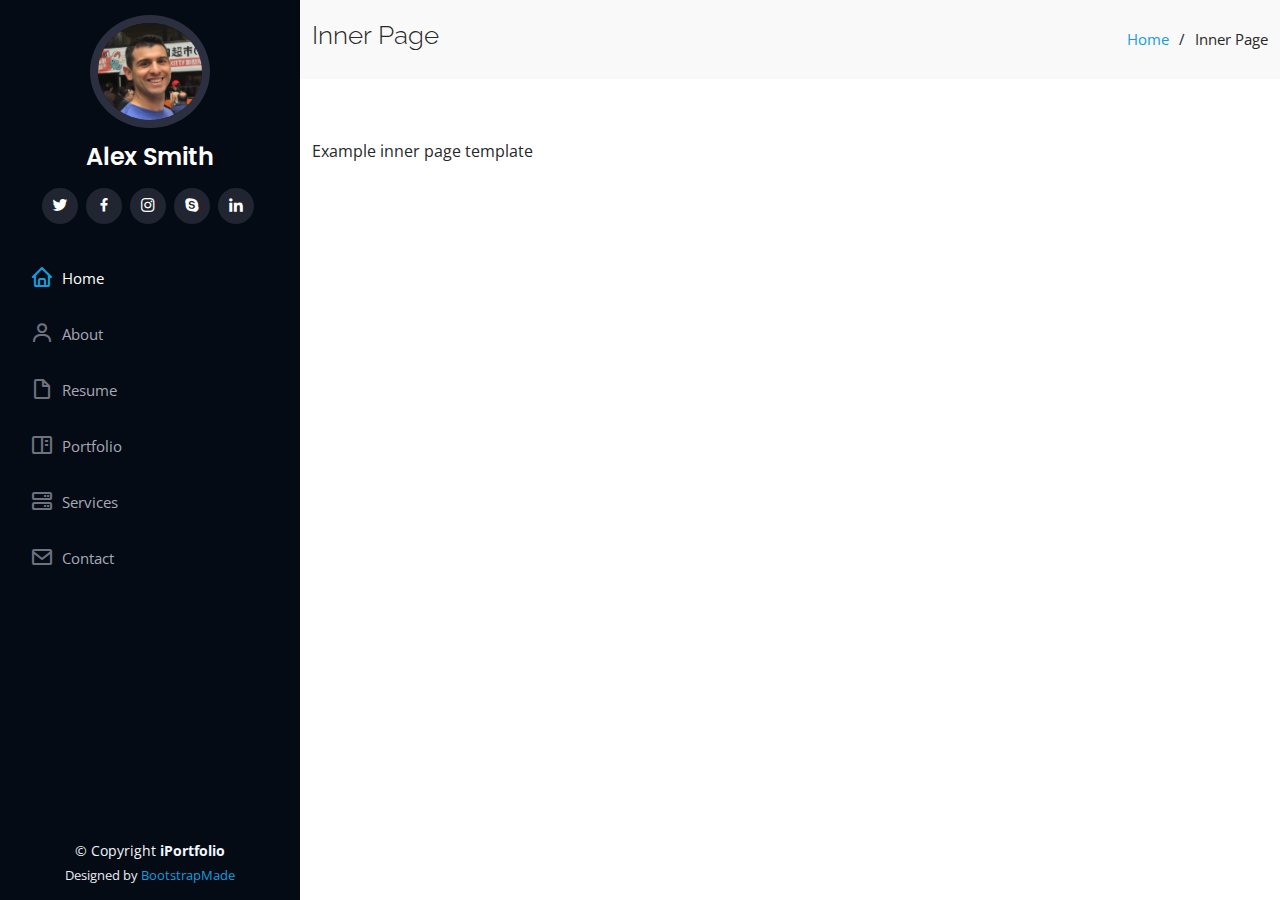
==== inner-page.html @ 36f92e46 "initial commit" ====
<!DOCTYPE html>
<html lang="en">

<head>
  <meta charset="utf-8">
  <meta content="width=device-width, initial-scale=1.0" name="viewport">

  <title>Inner Page - iPortfolio Bootstrap Template</title>
  <meta content="" name="description">
  <meta content="" name="keywords">

  <!-- Favicons -->
  <link href="assets/img/favicon.png" rel="icon">
  <link href="assets/img/apple-touch-icon.png" rel="apple-touch-icon">

  <!-- Google Fonts -->
  <link href="https://fonts.googleapis.com/css?family=Open+Sans:300,300i,400,400i,600,600i,700,700i|Raleway:300,300i,400,400i,500,500i,600,600i,700,700i|Poppins:300,300i,400,400i,500,500i,600,600i,700,700i" rel="stylesheet">

  <!-- Vendor CSS Files -->
  <link href="assets/vendor/aos/aos.css" rel="stylesheet">
  <link href="assets/vendor/bootstrap/css/bootstrap.min.css" rel="stylesheet">
  <link href="assets/vendor/bootstrap-icons/bootstrap-icons.css" rel="stylesheet">
  <link href="assets/vendor/boxicons/css/boxicons.min.css" rel="stylesheet">
  <link href="assets/vendor/glightbox/css/glightbox.min.css" rel="stylesheet">
  <link href="assets/vendor/swiper/swiper-bundle.min.css" rel="stylesheet">

  <!-- Template Main CSS File -->
  <link href="assets/css/style.css" rel="stylesheet">

  <!-- =======================================================
  * Template Name: iPortfolio - v3.8.1
  * Template URL: https://bootstrapmade.com/iportfolio-bootstrap-portfolio-websites-template/
  * Author: BootstrapMade.com
  * License: https://bootstrapmade.com/license/
  ======================================================== -->
</head>

<body>

  <!-- ======= Mobile nav toggle button ======= -->
  <i class="bi bi-list mobile-nav-toggle d-xl-none"></i>

  <!-- ======= Header ======= -->
  <header id="header">
    <div class="d-flex flex-column">

      <div class="profile">
        <img src="assets/img/profile-img.jpg" alt="" class="img-fluid rounded-circle">
        <h1 class="text-light"><a href="index.html">Alex Smith</a></h1>
        <div class="social-links mt-3 text-center">
          <a href="#" class="twitter"><i class="bx bxl-twitter"></i></a>
          <a href="#" class="facebook"><i class="bx bxl-facebook"></i></a>
          <a href="#" class="instagram"><i class="bx bxl-instagram"></i></a>
          <a href="#" class="google-plus"><i class="bx bxl-skype"></i></a>
          <a href="#" class="linkedin"><i class="bx bxl-linkedin"></i></a>
        </div>
      </div>

      <nav id="navbar" class="nav-menu navbar">
        <ul>
          <li><a href="#hero" class="nav-link scrollto active"><i class="bx bx-home"></i> <span>Home</span></a></li>
          <li><a href="#about" class="nav-link scrollto"><i class="bx bx-user"></i> <span>About</span></a></li>
          <li><a href="#resume" class="nav-link scrollto"><i class="bx bx-file-blank"></i> <span>Resume</span></a></li>
          <li><a href="#portfolio" class="nav-link scrollto"><i class="bx bx-book-content"></i> <span>Portfolio</span></a></li>
          <li><a href="#services" class="nav-link scrollto"><i class="bx bx-server"></i> <span>Services</span></a></li>
          <li><a href="#contact" class="nav-link scrollto"><i class="bx bx-envelope"></i> <span>Contact</span></a></li>
        </ul>
      </nav><!-- .nav-menu -->
    </div>
  </header><!-- End Header -->

  <main id="main">

    <!-- ======= Breadcrumbs ======= -->
    <section class="breadcrumbs">
      <div class="container">

        <div class="d-flex justify-content-between align-items-center">
          <h2>Inner Page</h2>
          <ol>
            <li><a href="index.html">Home</a></li>
            <li>Inner Page</li>
          </ol>
        </div>

      </div>
    </section><!-- End Breadcrumbs -->

    <section class="inner-page">
      <div class="container">
        <p>
          Example inner page template
        </p>
      </div>
    </section>

  </main><!-- End #main -->

  <!-- ======= Footer ======= -->
  <footer id="footer">
    <div class="container">
      <div class="copyright">
        &copy; Copyright <strong><span>iPortfolio</span></strong>
      </div>
      <div class="credits">
        <!-- All the links in the footer should remain intact. -->
        <!-- You can delete the links only if you purchased the pro version. -->
        <!-- Licensing information: https://bootstrapmade.com/license/ -->
        <!-- Purchase the pro version with working PHP/AJAX contact form: https://bootstrapmade.com/iportfolio-bootstrap-portfolio-websites-template/ -->
        Designed by <a href="https://bootstrapmade.com/">BootstrapMade</a>
      </div>
    </div>
  </footer><!-- End  Footer -->

  <a href="#" class="back-to-top d-flex align-items-center justify-content-center"><i class="bi bi-arrow-up-short"></i></a>

  <!-- Vendor JS Files -->
  <script src="assets/vendor/purecounter/purecounter_vanilla.js"></script>
  <script src="assets/vendor/aos/aos.js"></script>
  <script src="assets/vendor/bootstrap/js/bootstrap.bundle.min.js"></script>
  <script src="assets/vendor/glightbox/js/glightbox.min.js"></script>
  <script src="assets/vendor/isotope-layout/isotope.pkgd.min.js"></script>
  <script src="assets/vendor/swiper/swiper-bundle.min.js"></script>
  <script src="assets/vendor/typed.js/typed.min.js"></script>
  <script src="assets/vendor/waypoints/noframework.waypoints.js"></script>
  <script src="assets/vendor/php-email-form/validate.js"></script>

  <!-- Template Main JS File -->
  <script src="assets/js/main.js"></script>

</body>

</html>
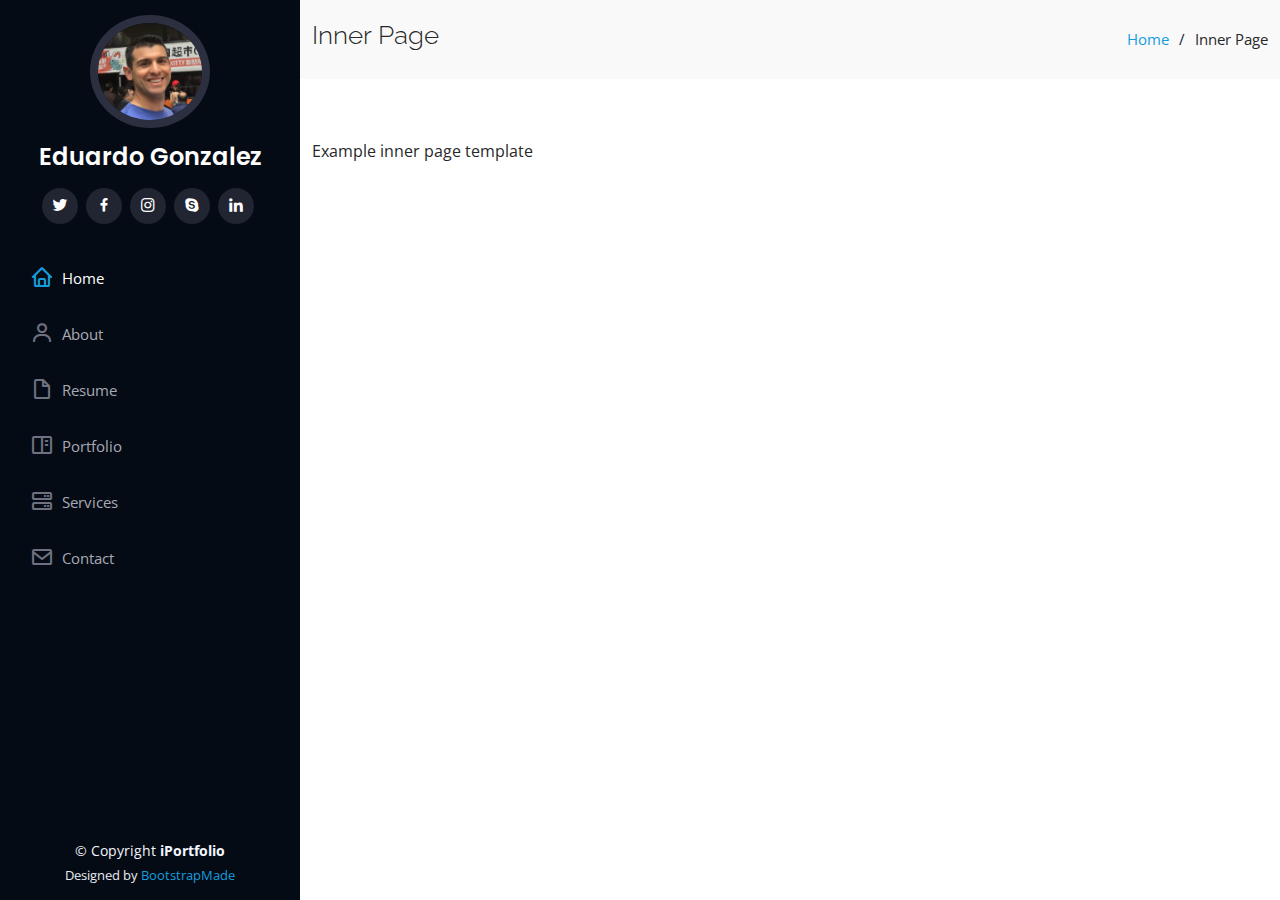
==== commit 2e77b7e6: "contact info" ====
--- a/inner-page.html
+++ b/inner-page.html
@@ -46,7 +46,7 @@
 
       <div class="profile">
         <img src="assets/img/profile-img.jpg" alt="" class="img-fluid rounded-circle">
-        <h1 class="text-light"><a href="index.html">Alex Smith</a></h1>
+        <h1 class="text-light"><a href="index.html">Eduardo Gonzalez</a></h1>
         <div class="social-links mt-3 text-center">
           <a href="#" class="twitter"><i class="bx bxl-twitter"></i></a>
           <a href="#" class="facebook"><i class="bx bxl-facebook"></i></a>
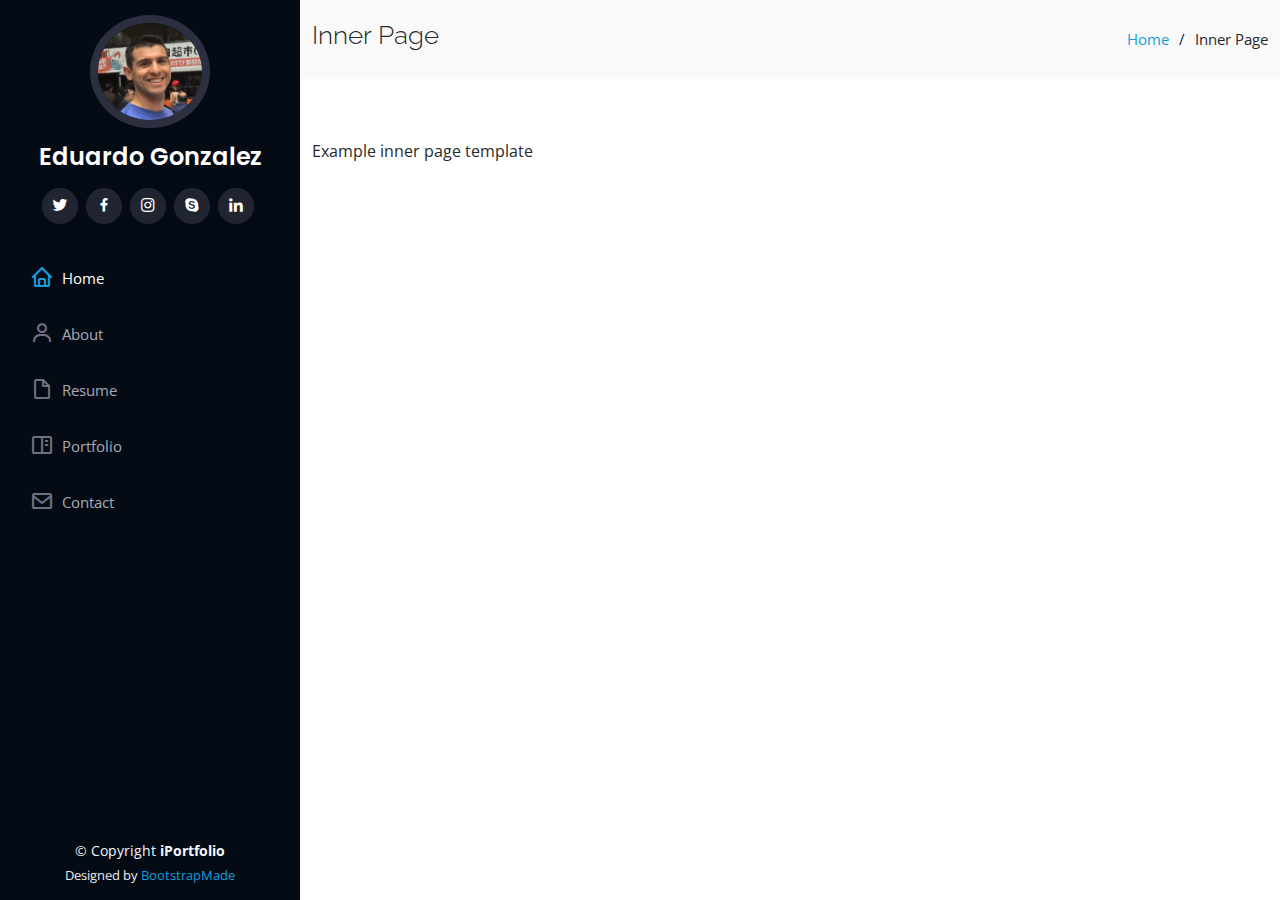
==== commit d20c9cf6: "delete services section" ====
--- a/inner-page.html
+++ b/inner-page.html
@@ -62,7 +62,6 @@
           <li><a href="#about" class="nav-link scrollto"><i class="bx bx-user"></i> <span>About</span></a></li>
           <li><a href="#resume" class="nav-link scrollto"><i class="bx bx-file-blank"></i> <span>Resume</span></a></li>
           <li><a href="#portfolio" class="nav-link scrollto"><i class="bx bx-book-content"></i> <span>Portfolio</span></a></li>
-          <li><a href="#services" class="nav-link scrollto"><i class="bx bx-server"></i> <span>Services</span></a></li>
           <li><a href="#contact" class="nav-link scrollto"><i class="bx bx-envelope"></i> <span>Contact</span></a></li>
         </ul>
       </nav><!-- .nav-menu -->
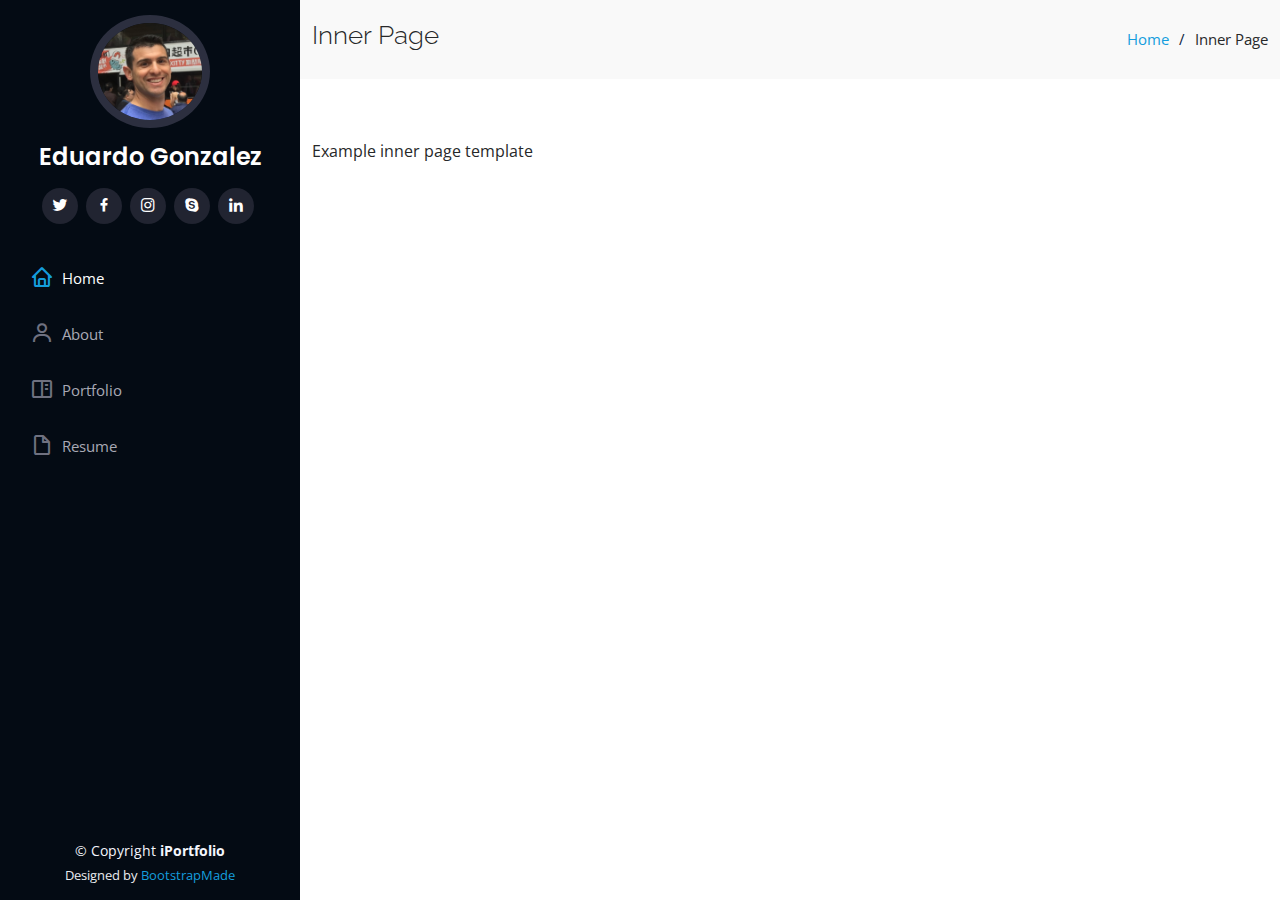
==== commit 46cf663f: "skills summary" ====
--- a/inner-page.html
+++ b/inner-page.html
@@ -5,7 +5,7 @@
   <meta charset="utf-8">
   <meta content="width=device-width, initial-scale=1.0" name="viewport">
 
-  <title>Inner Page - iPortfolio Bootstrap Template</title>
+  <title>Eduardo Gonzalez</title>
   <meta content="" name="description">
   <meta content="" name="keywords">
 
@@ -60,9 +60,8 @@
         <ul>
           <li><a href="#hero" class="nav-link scrollto active"><i class="bx bx-home"></i> <span>Home</span></a></li>
           <li><a href="#about" class="nav-link scrollto"><i class="bx bx-user"></i> <span>About</span></a></li>
+          <li><a href="#portfolio" class="nav-link scrollto"><i class="bx bx-book-content"></i> <span>Portfolio</span></a></li>
           <li><a href="#resume" class="nav-link scrollto"><i class="bx bx-file-blank"></i> <span>Resume</span></a></li>
-          <li><a href="#portfolio" class="nav-link scrollto"><i class="bx bx-book-content"></i> <span>Portfolio</span></a></li>
-          <li><a href="#contact" class="nav-link scrollto"><i class="bx bx-envelope"></i> <span>Contact</span></a></li>
         </ul>
       </nav><!-- .nav-menu -->
     </div>
